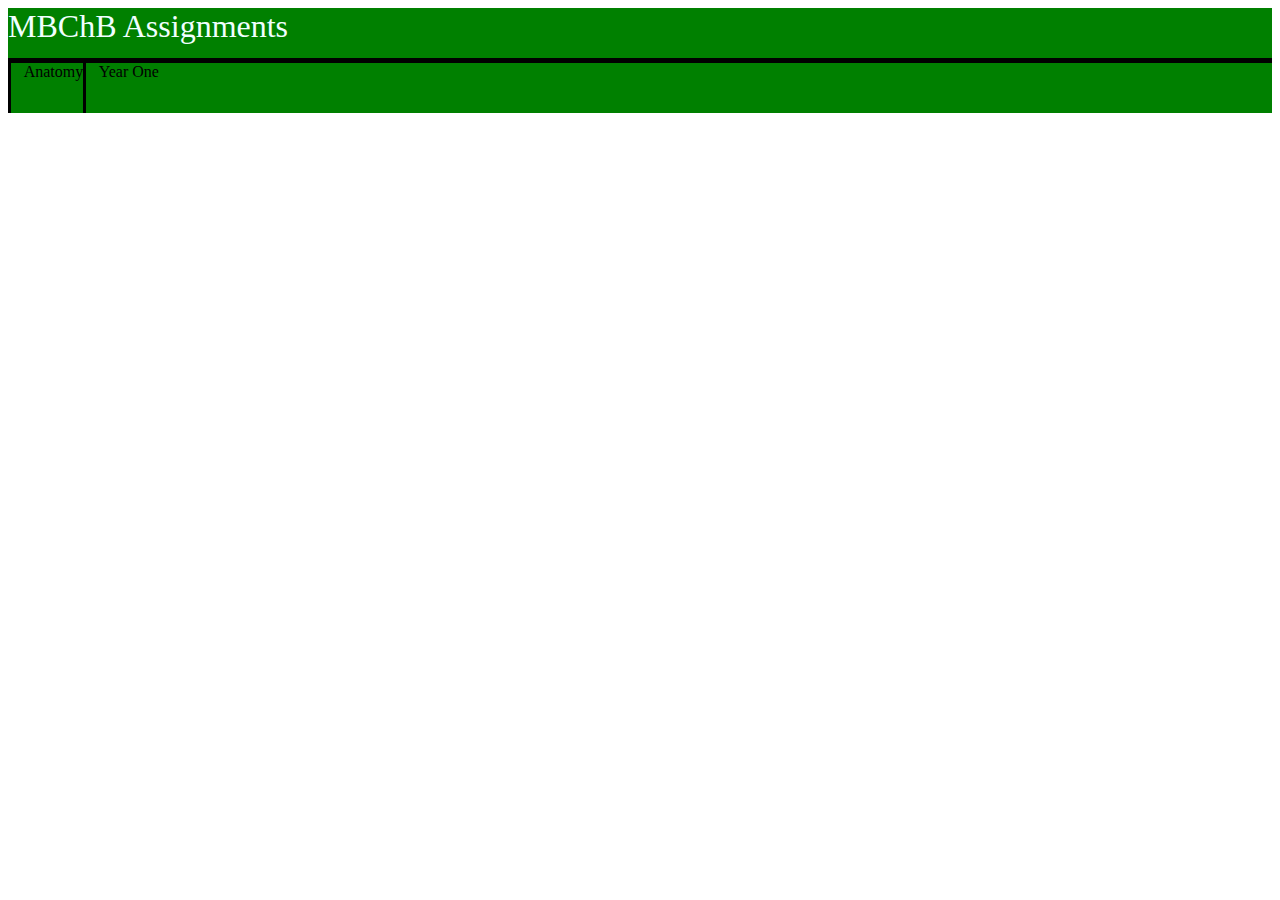
==== index.html @ 6e3b1d42 "header styling" ====
<!DOCTYPE html>
<html lang="en">
<head>
    <meta charset="UTF-8">
    <meta http-equiv="X-UA-Compatible" content="IE=edge">
    <meta name="viewport" content="width=device-width, initial-scale=1.0">
    <title>MBChB Assignments</title>
    <link rel="stylesheet" href="styles.css">
    <link rel="stylesheet" href="./anatomy.css">
</head>
<body>
    <header>MBChB Assignments</header>
    <header id="header1">
            <div class="year1">Anatomy</div>
            <div class="year1">Year One</div>             
    </header>
</body>
</html>
---- anatomy.css ----
header{
    font-size: xx-large;
    color: azure;
    background-color: green;
    border: 5px;
    height: 50px; ;
}
#header1{
    color: black;
    font-size: medium;
    display: flex;
    border-top-style: solid;
    }
.year1{
    position: inherit;
    display: inline;
    padding-left: 1%;
    border-left-style: solid;
}
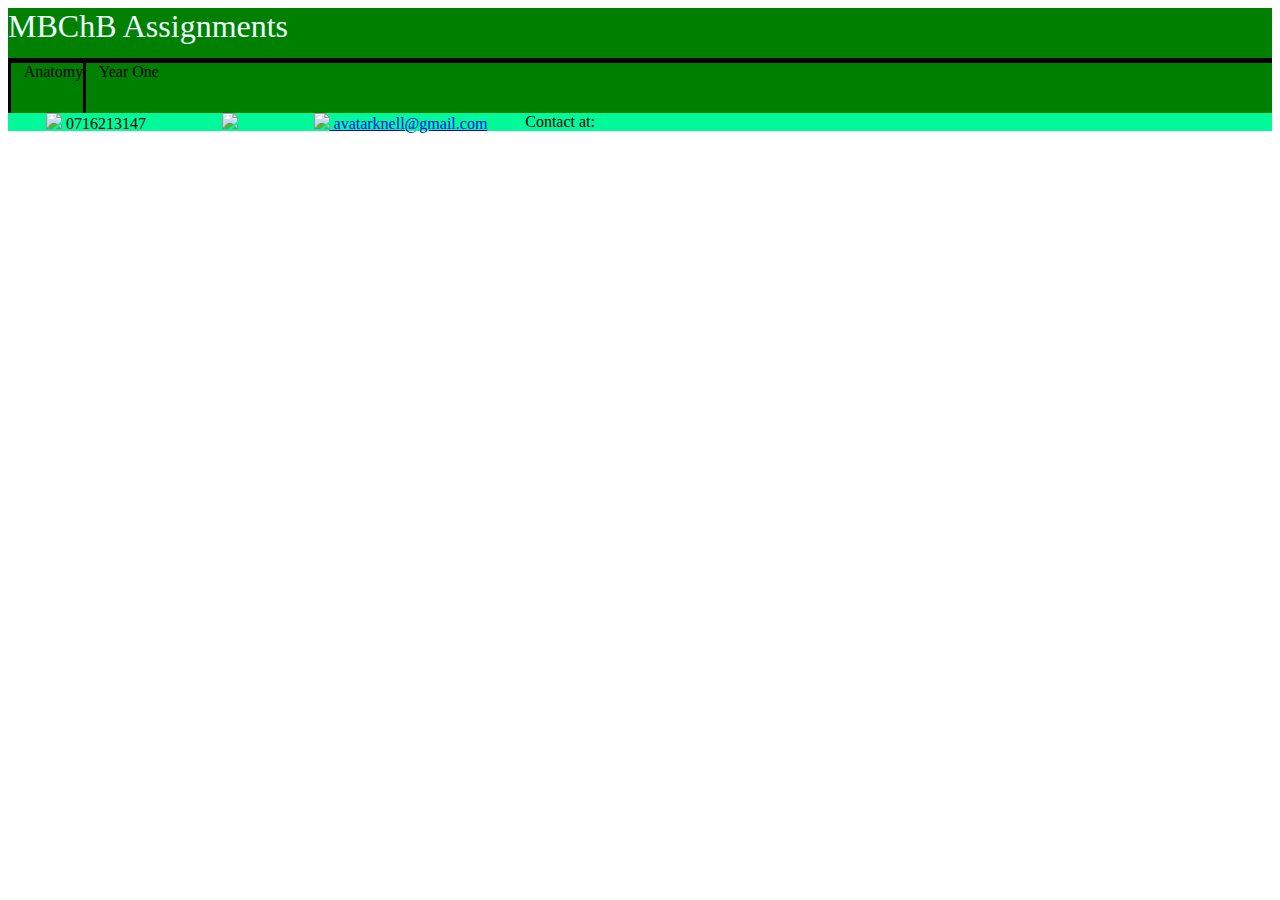
==== commit 773dedcf: "contact Icons" ====
--- a/index.html
+++ b/index.html
@@ -14,5 +14,20 @@
             <div class="year1">Anatomy</div>
             <div class="year1">Year One</div>             
     </header>
+    <footer>
+        Contact at:
+        <div class="icons">
+                <img src="https://img.icons8.com/ios-filled/2x/whatsapp.png">
+                0716213147
+        </div>
+        <div class="icons">
+            <img src="https://img.icons8.com/cute-clipart/2x/instagram-new.png"></div>
+        <div class="icons">
+            <a href="mailto:avatarknell@gmail.com">
+            <img src="https://img.icons8.com/quill/2x/experimental-new-post-quill.png">
+            avatarknell@gmail.com
+            </a>
+        </div>
+    </footer>
 </body>
 </html>--- a/anatomy.css
+++ b/anatomy.css
@@ -16,4 +16,11 @@
     display: inline;
     padding-left: 1%;
     border-left-style: solid;
+}
+footer{
+    background-color: mediumspringgreen;
+}
+.icons{
+    float: left;
+    padding-inline: 3%;
 }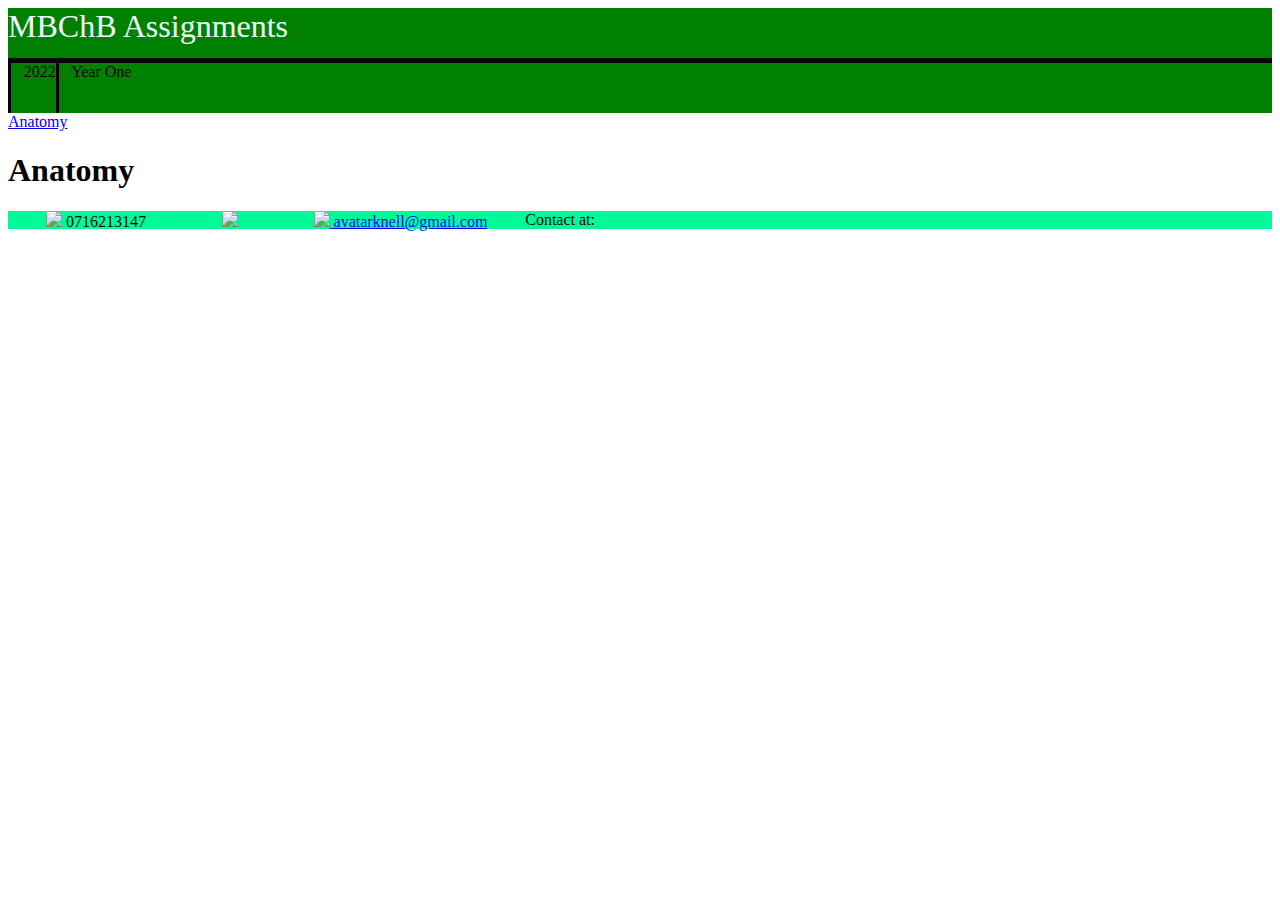
==== commit f5cd88bf: "anatomy" ====
--- a/index.html
+++ b/index.html
@@ -11,9 +11,15 @@
 <body>
     <header>MBChB Assignments</header>
     <header id="header1">
-            <div class="year1">Anatomy</div>
+            <div class="year1">2022</div>
             <div class="year1">Year One</div>             
     </header>
+    <a href="#anatomy">Anatomy</a>
+    <div id="anatomy">
+        <h1>Anatomy</h1>
+        <p></p>
+    </div>
+
     <footer>
         Contact at:
         <div class="icons">
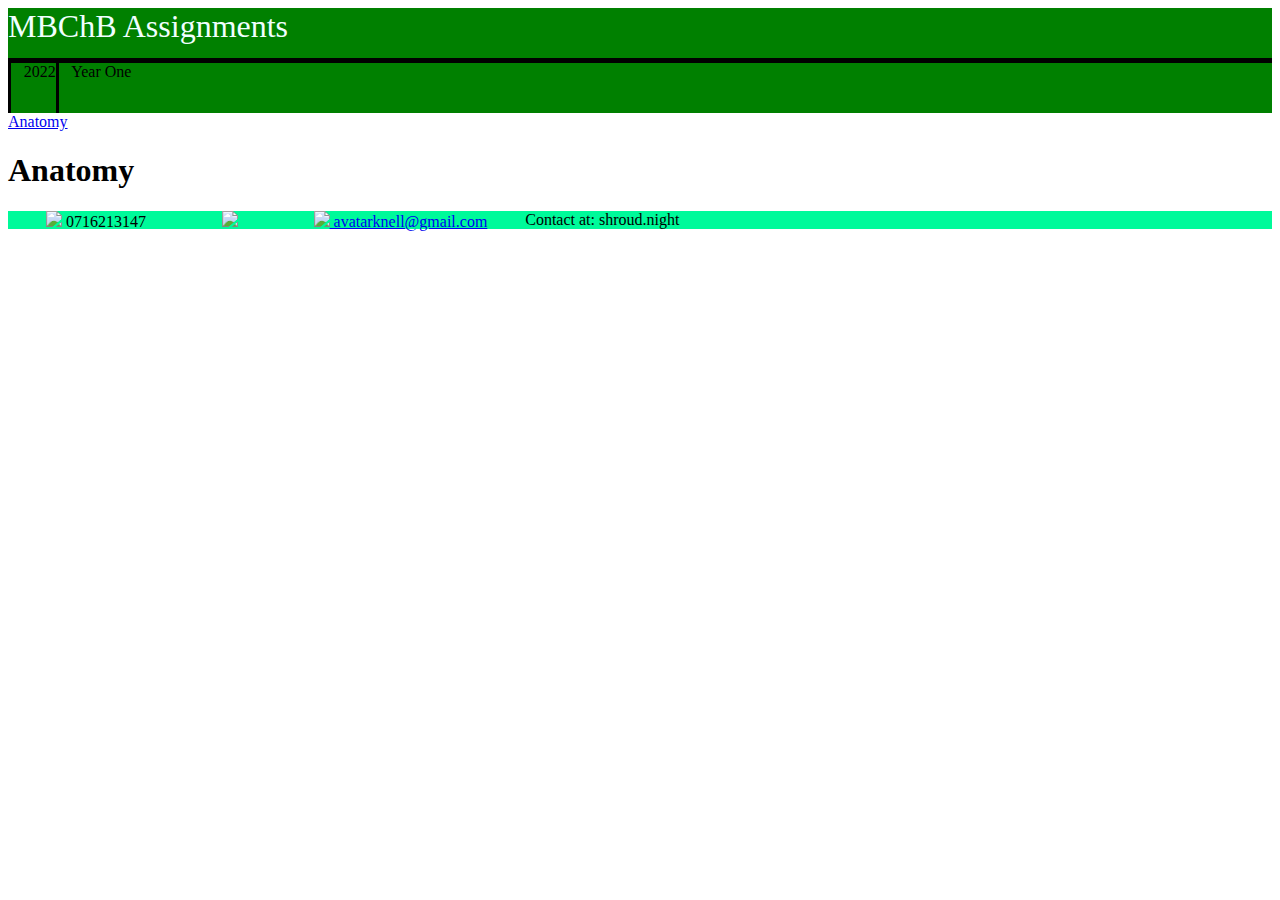
==== commit b77e37ac: "anatomy" ====
--- a/index.html
+++ b/index.html
@@ -28,6 +28,7 @@
         </div>
         <div class="icons">
             <img src="https://img.icons8.com/cute-clipart/2x/instagram-new.png"></div>
+            shroud.night
         <div class="icons">
             <a href="mailto:avatarknell@gmail.com">
             <img src="https://img.icons8.com/quill/2x/experimental-new-post-quill.png">
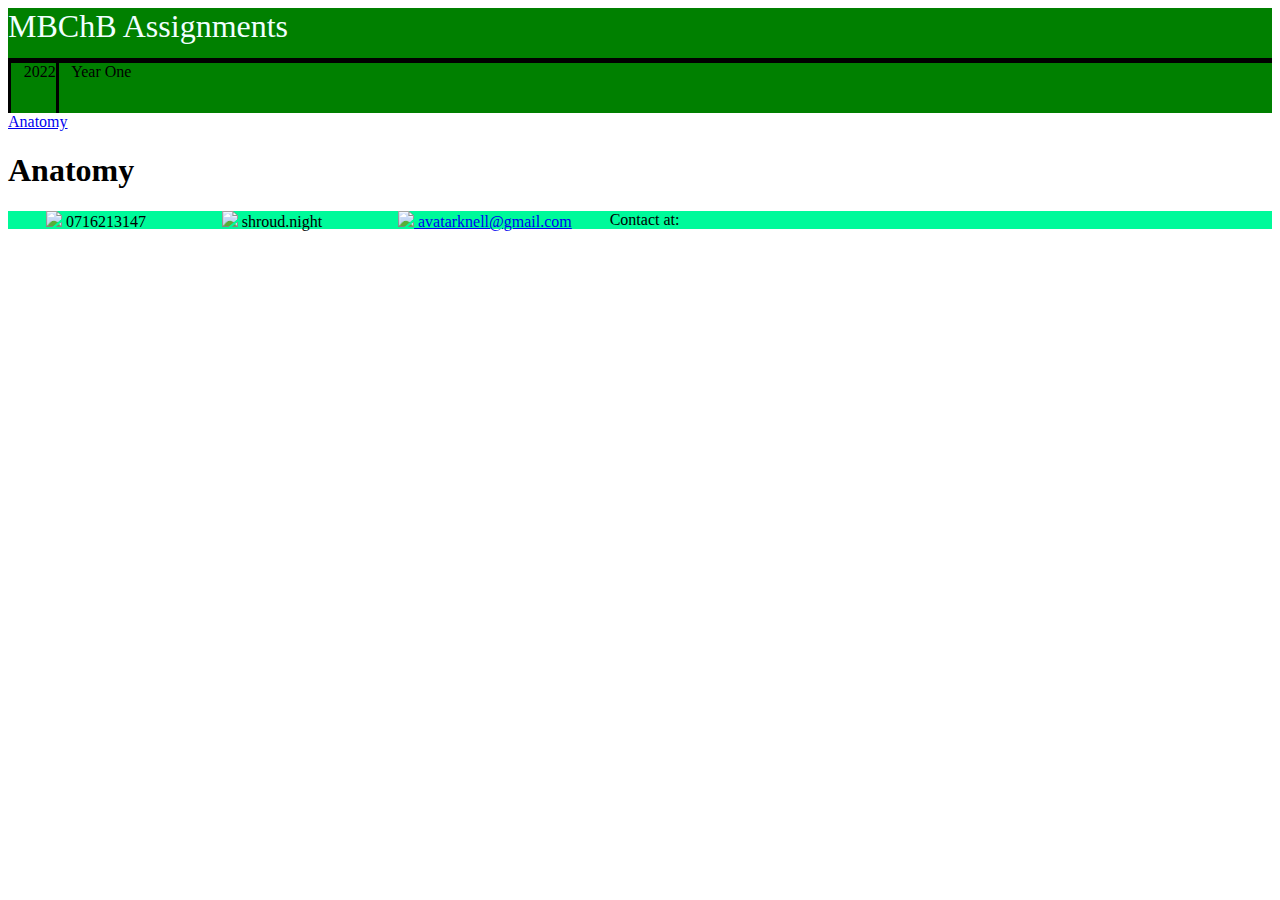
==== commit 8074e516: "anatomy" ====
--- a/index.html
+++ b/index.html
@@ -27,9 +27,10 @@
                 0716213147
         </div>
         <div class="icons">
-            <img src="https://img.icons8.com/cute-clipart/2x/instagram-new.png"></div>
+            <img src="https://img.icons8.com/cute-clipart/2x/instagram-new.png">
             shroud.night
-        <div class="icons">
+        </div>
+            <div class="icons">
             <a href="mailto:avatarknell@gmail.com">
             <img src="https://img.icons8.com/quill/2x/experimental-new-post-quill.png">
             avatarknell@gmail.com
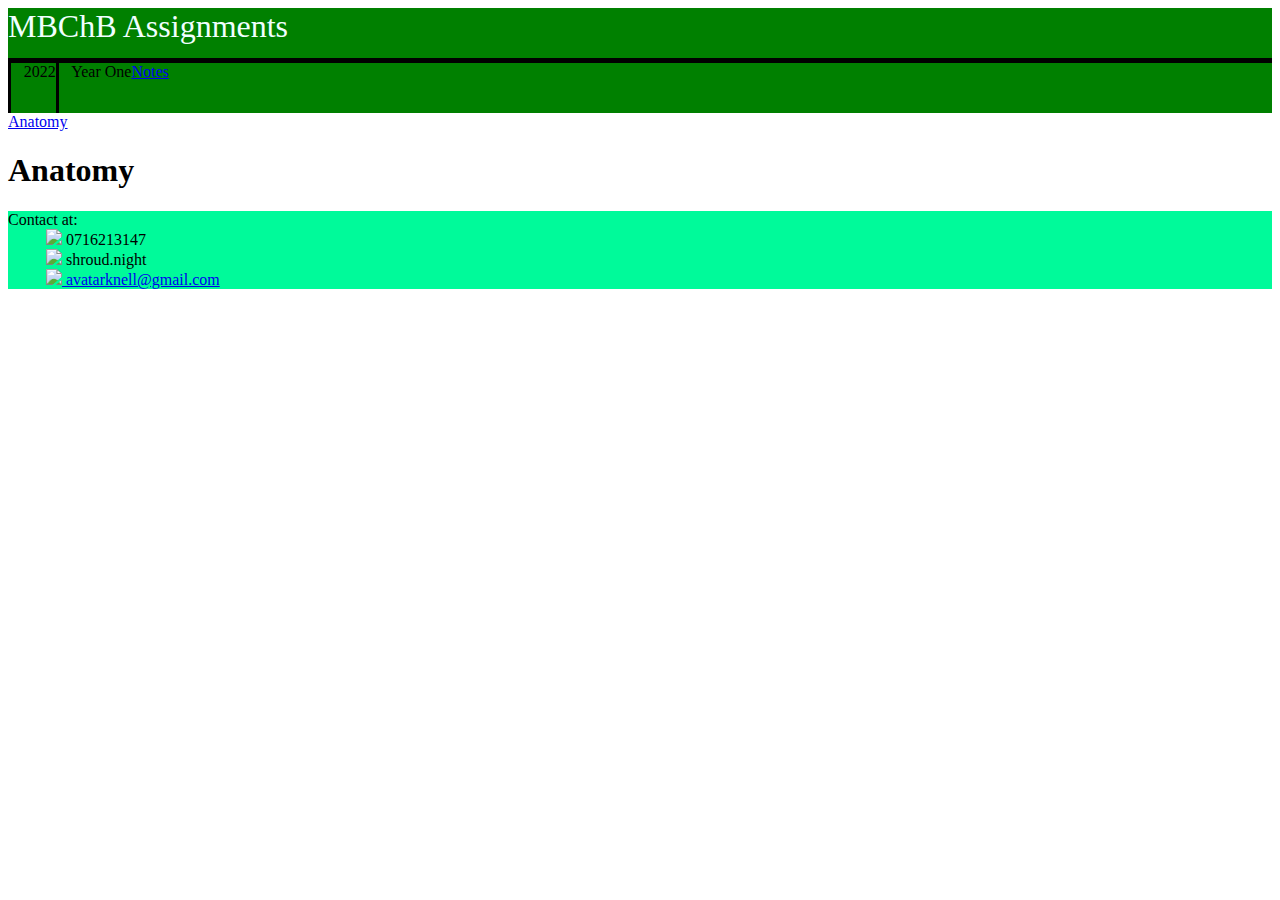
==== commit 90481b19: "notes" ====
--- a/index.html
+++ b/index.html
@@ -12,7 +12,8 @@
     <header>MBChB Assignments</header>
     <header id="header1">
             <div class="year1">2022</div>
-            <div class="year1">Year One</div>             
+            <div class="year1">Year One</div> 
+            <a href="./notes.html"><div>Notes</div></a>     
     </header>
     <a href="#anatomy">Anatomy</a>
     <div id="anatomy">
--- a/anatomy.css
+++ b/anatomy.css
@@ -21,6 +21,6 @@
     background-color: mediumspringgreen;
 }
 .icons{
-    float: left;
+    /* float: left; */
     padding-inline: 3%;
 }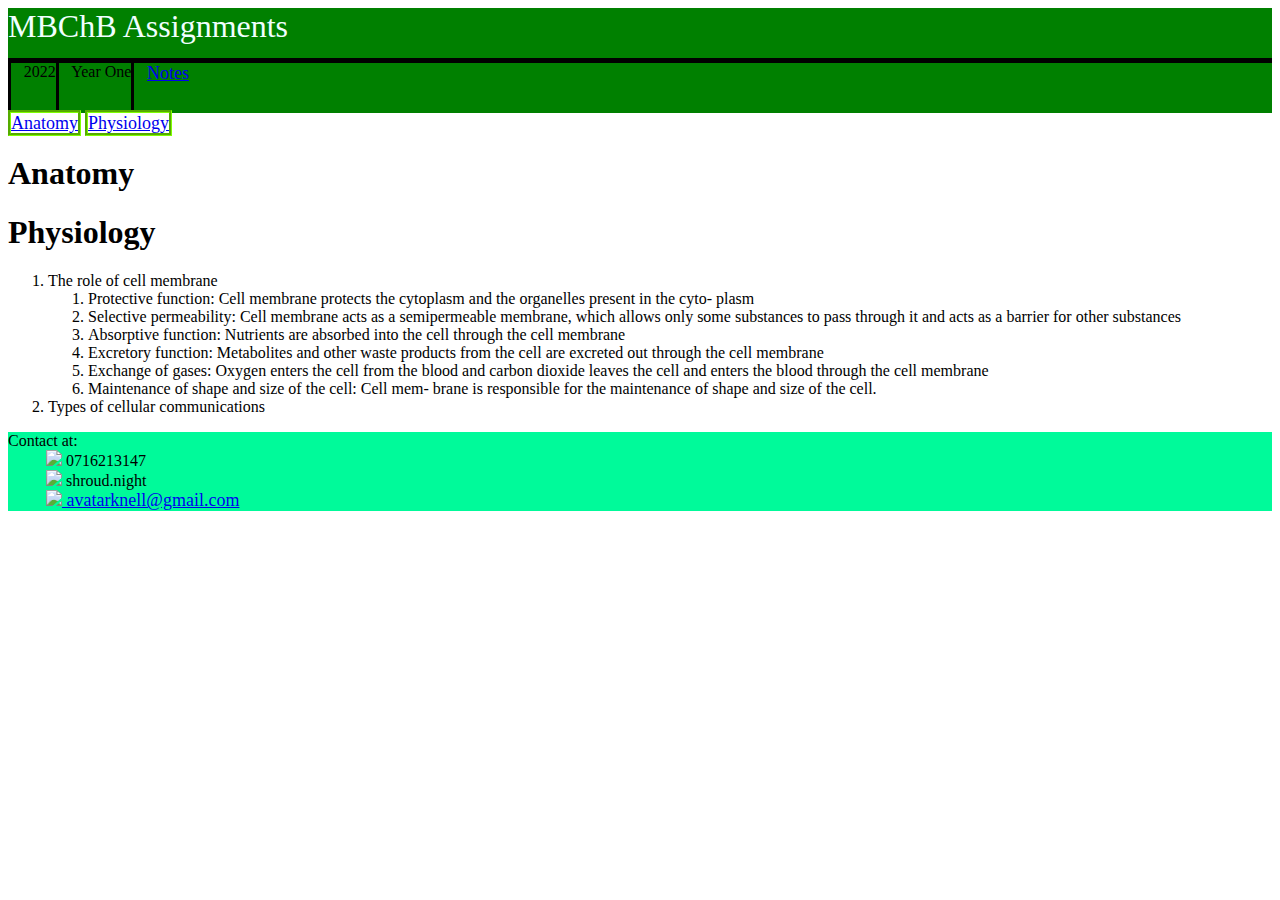
==== commit 6979c405: "Role of cell membrane" ====
--- a/index.html
+++ b/index.html
@@ -13,12 +13,43 @@
     <header id="header1">
             <div class="year1">2022</div>
             <div class="year1">Year One</div> 
-            <a href="./notes.html"><div>Notes</div></a>     
+            <a class="year1" href="./notes.html"><div>Notes</div></a>     
     </header>
-    <a href="#anatomy">Anatomy</a>
+    <a class="asslink" href="#anatomy">Anatomy</a>
+    <a class="asslink" href="#physiology">Physiology</a>
+
     <div id="anatomy">
         <h1>Anatomy</h1>
         <p></p>
+    </div>
+    <div id="physiology">
+        <h1>Physiology</h1>
+        <p>
+            <ol>
+                <li>The role of cell membrane
+                    <ol>
+                        <li>Protective function: Cell membrane protects the
+                            cytoplasm and the organelles present in the cyto-
+                            plasm</li>
+                        <li>Selective permeability: Cell membrane acts as a
+                                semipermeable membrane, which allows only some
+                                substances to pass through it and acts as a barrier for other substances</li>
+                        <li>Absorptive function: Nutrients are absorbed into the
+                            cell through the cell membrane</li>
+                        <li>Excretory function: Metabolites and other waste
+                            products from the cell are excreted out through the
+                            cell membrane</li>
+                        <li>Exchange of gases: Oxygen enters the cell from the
+                            blood and carbon dioxide leaves the cell and enters
+                            the blood through the cell membrane</li>
+                        <li>Maintenance of shape and size of the cell: Cell mem-
+                            brane is responsible for the maintenance of shape
+                            and size of the cell.</li>
+                    </ol>
+                </li>
+                <li>Types of cellular communications</li>
+            </ol>
+        </p>
     </div>
 
     <footer>
--- a/anatomy.css
+++ b/anatomy.css
@@ -23,4 +23,12 @@
 .icons{
     /* float: left; */
     padding-inline: 3%;
+}
+a{
+    border-color: black;
+    font-size: large;
+}
+.asslink{
+    border-style: groove;
+    border-color: chartreuse;
 }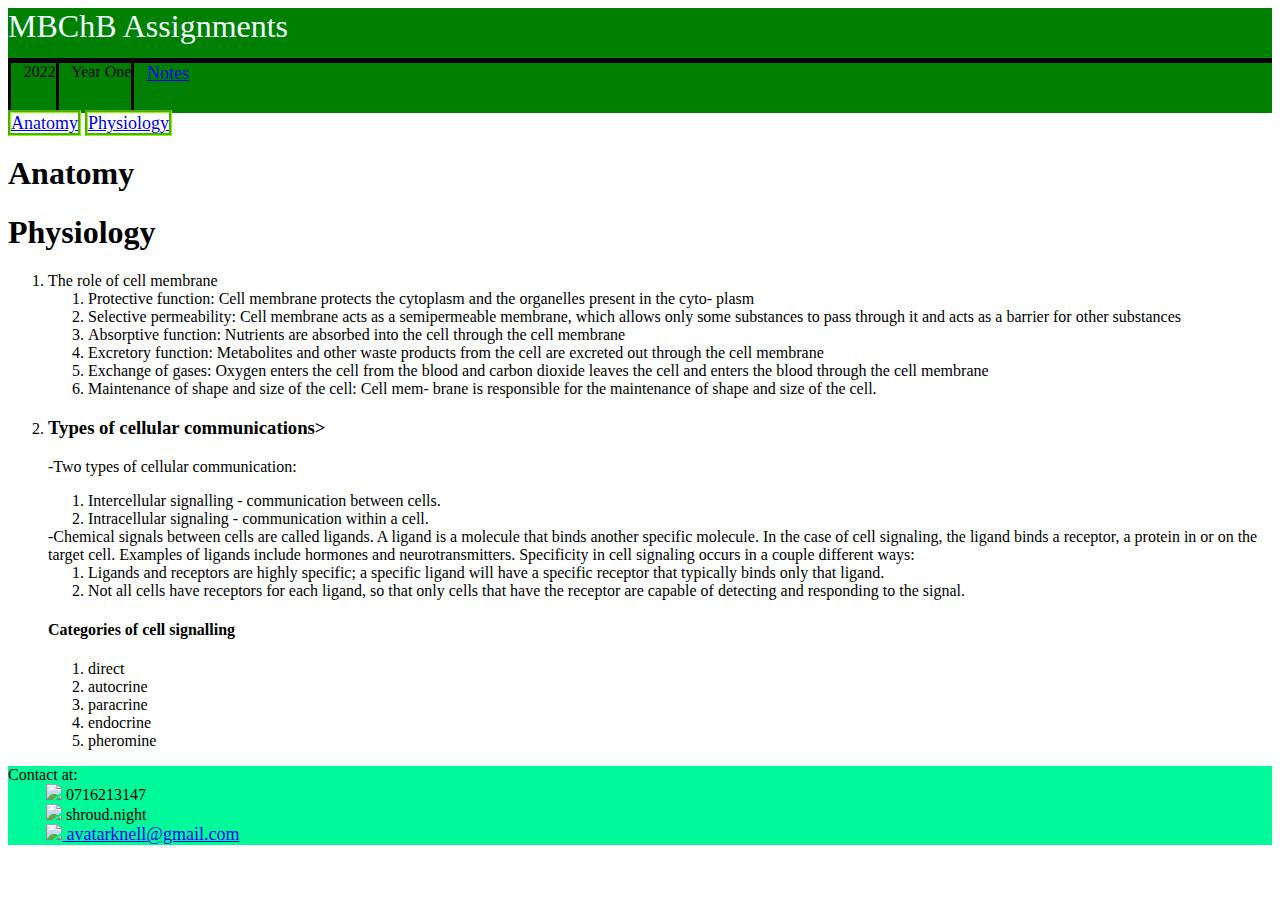
==== commit 7c87d4d4: "cellular communication" ====
--- a/index.html
+++ b/index.html
@@ -47,7 +47,32 @@
                             and size of the cell.</li>
                     </ol>
                 </li>
-                <li>Types of cellular communications</li>
+                <li><h3>Types of cellular communications></h3</h3></li>
+                <p>-Two types of cellular communication:
+                    <ol>
+                        <li>Intercellular signalling - communication between cells.</li>
+                        <li>Intracellular signaling - communication within a cell.</li>
+                    </ol>
+                    -Chemical signals between cells are called ligands.
+                     A ligand is a molecule that binds another specific molecule.
+                      In the case of cell signaling, the ligand binds a receptor, a protein in or on the target cell.
+                       Examples of ligands include hormones and neurotransmitters.
+                     Specificity in cell signaling occurs in a couple different ways:
+                     <ol>
+                        <li>Ligands and receptors are highly specific; a specific ligand will have a specific receptor that typically binds only that ligand.</li>
+                        <li>Not all cells have receptors for each ligand, so that only cells that have the receptor are capable of detecting and responding to the signal.</li>
+                     </ol>
+                </p>
+               <p>
+                <h4>Categories of cell signalling</h4>
+                <ol>
+                    <li>direct</li>
+                    <li>autocrine</li>
+                    <li>paracrine</li>
+                    <li>endocrine</li>
+                    <li>pheromine</li>
+                </ol>
+               </p> 
             </ol>
         </p>
     </div>
